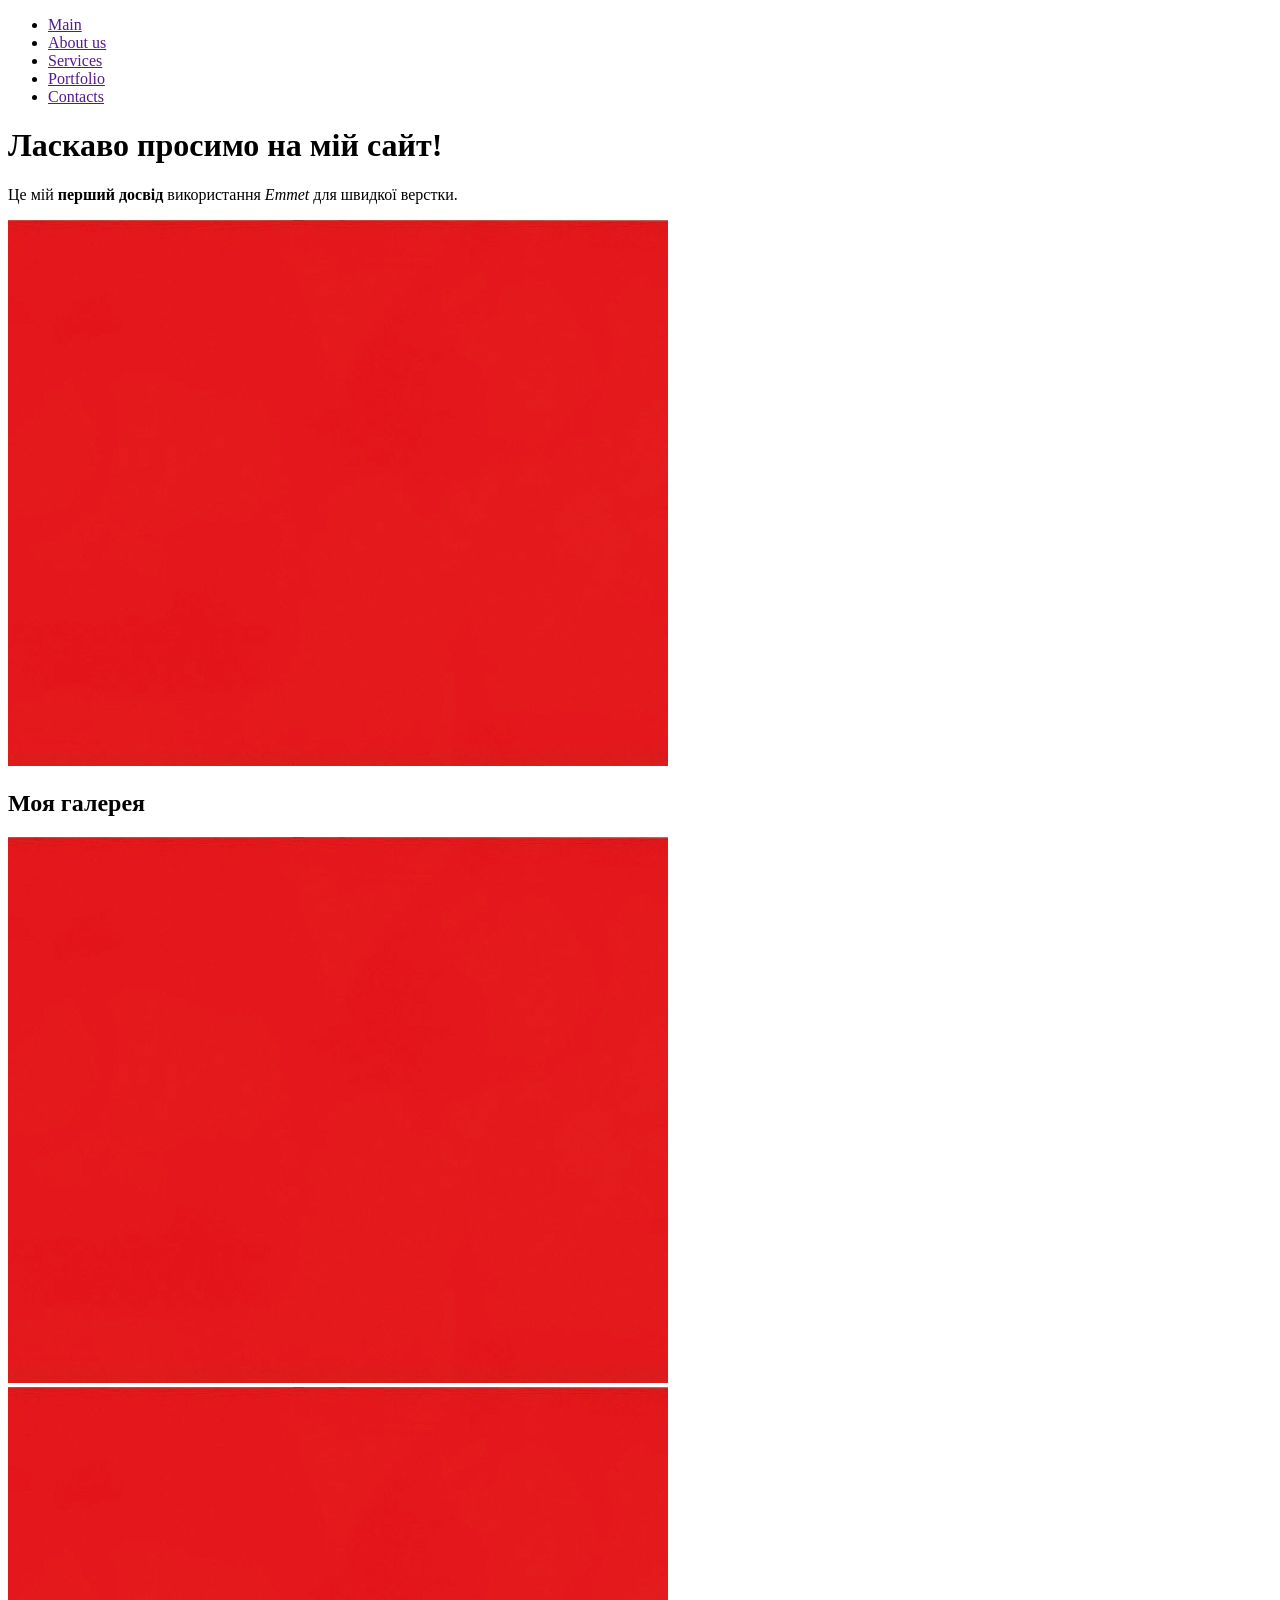
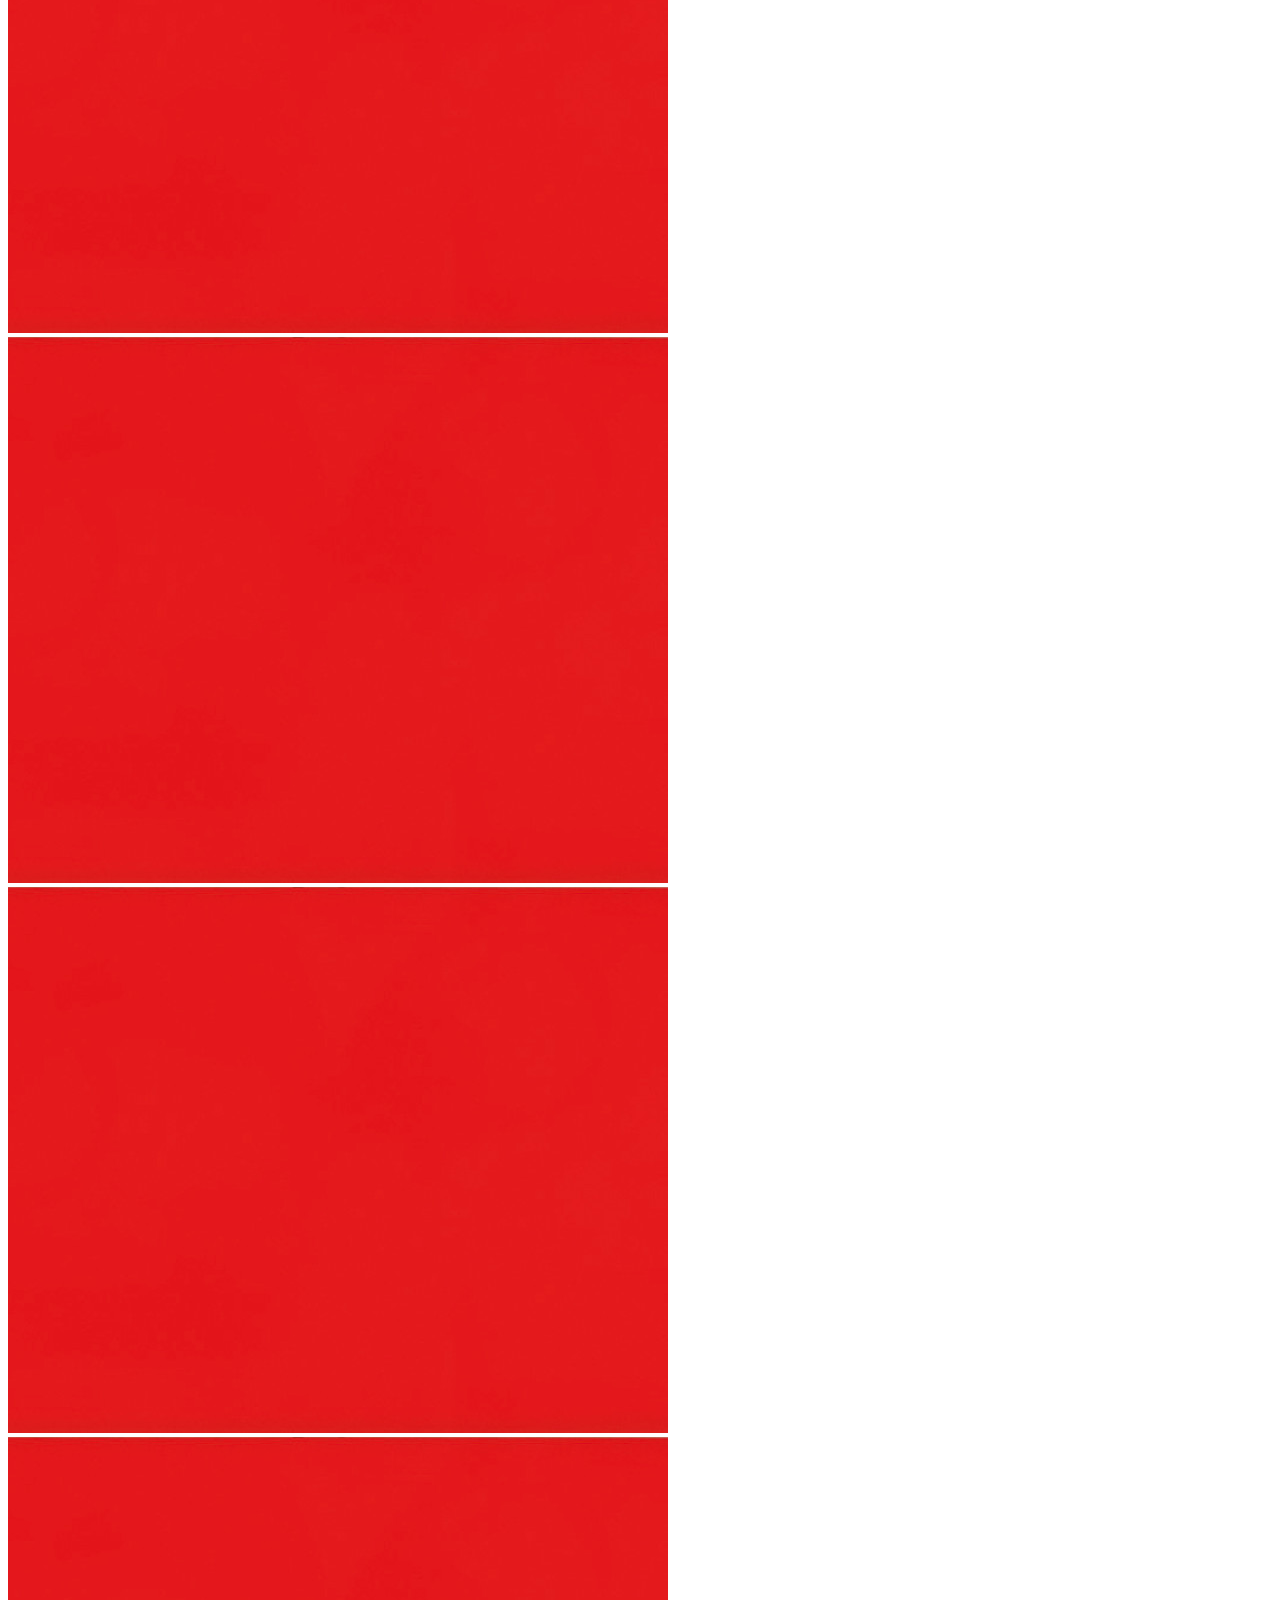
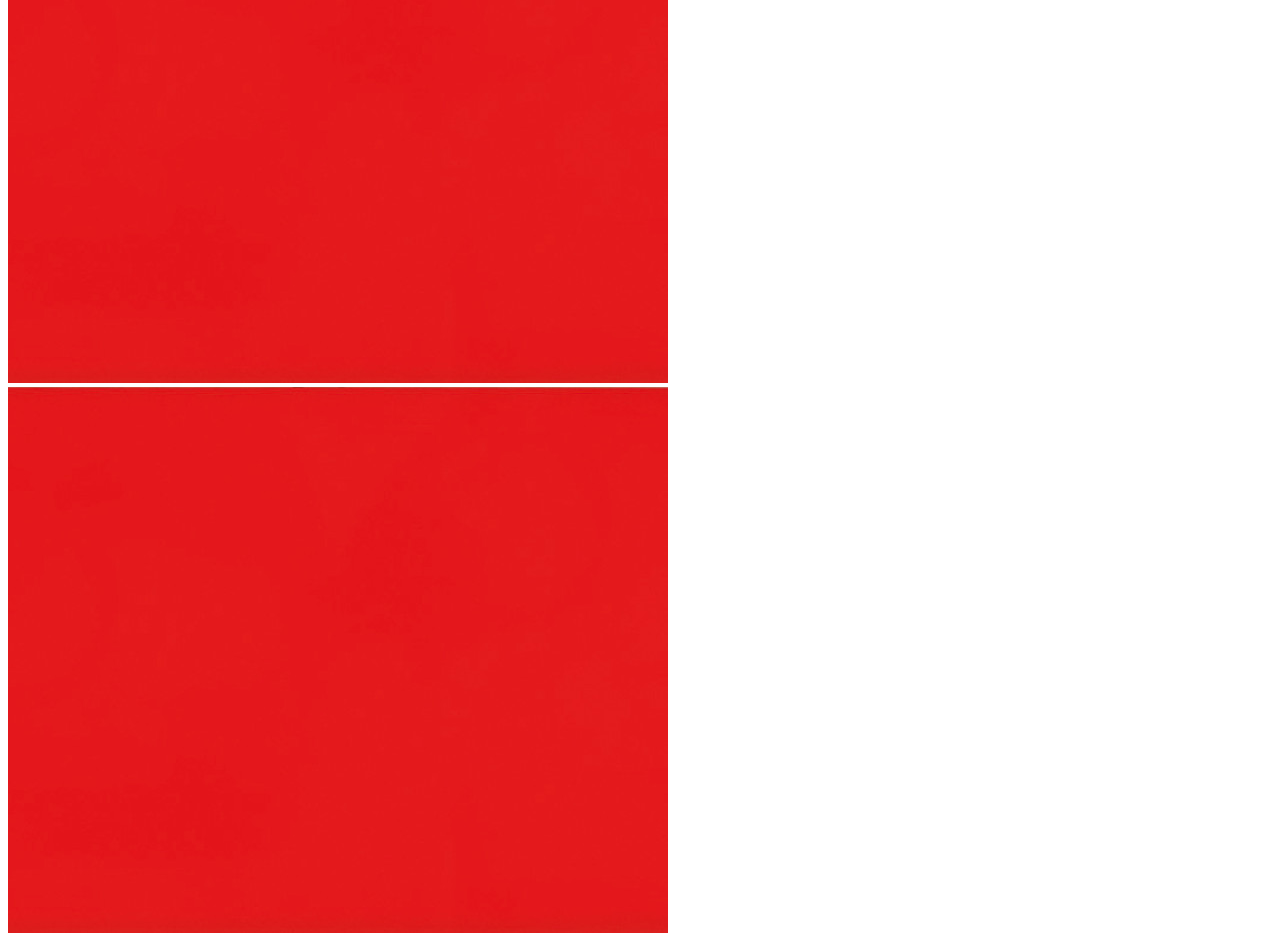
==== index.html @ d20bb804 "added structure and other shi" ====
<!DOCTYPE html>
<html lang="en">
<head>
    <meta charset="UTF-8">
    <meta name="viewport" content="width=device-width, initial-scale=1.0">
    <title>Document</title>
</head>
<body>
    <nav>
        <ul>
            <li><a href="">Main</a></li>
            <li><a href="">About us</a></li>
            <li><a href="">Services</a></li>
            <li><a href="">Portfolio</a></li>
            <li><a href="">Contacts</a></li>
        </ul>
    </nav>
    <h1>Ласкаво просимо на мій сайт!</h1>
    
    <p>Це мій <strong>перший досвід</strong> використання <em>Emmet</em> для швидкої верстки.</p>
    <div class="card">
        <img src="red.jpg" alt="Зображення товару">
        <h3></h3>
        <p></p>
    </div>
    <h2>Моя галерея</h2>
    <div class="gallery">
        <img src="red.jpg" alt="Червона картинка1">
        <img src="red.jpg" alt="Червона картинка2">
        <img src="red.jpg" alt="Червона картинка3">
        <img src="red.jpg" alt="Червона картинка4">
        <img src="red.jpg" alt="Червона картинка5">
        <img src="red.jpg" alt="Червона картинка6">
    </div>
</body>
</html>
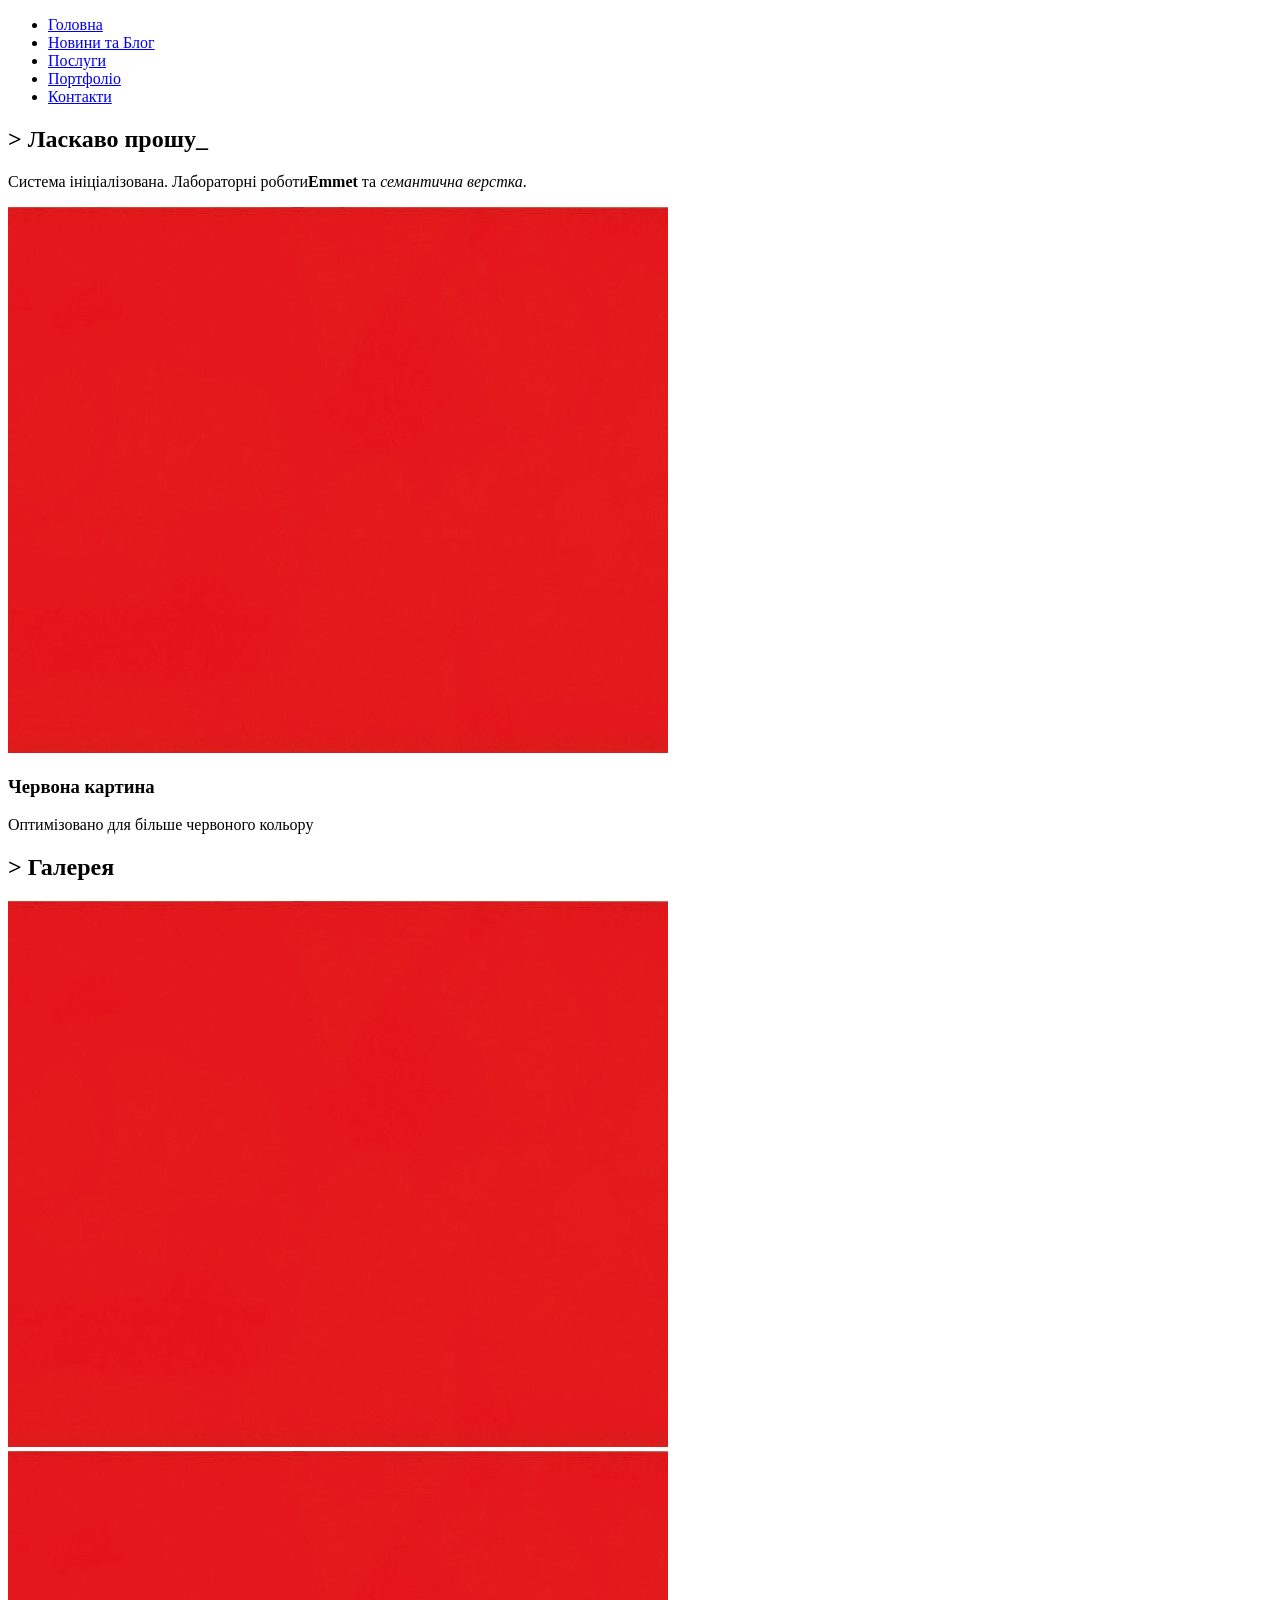
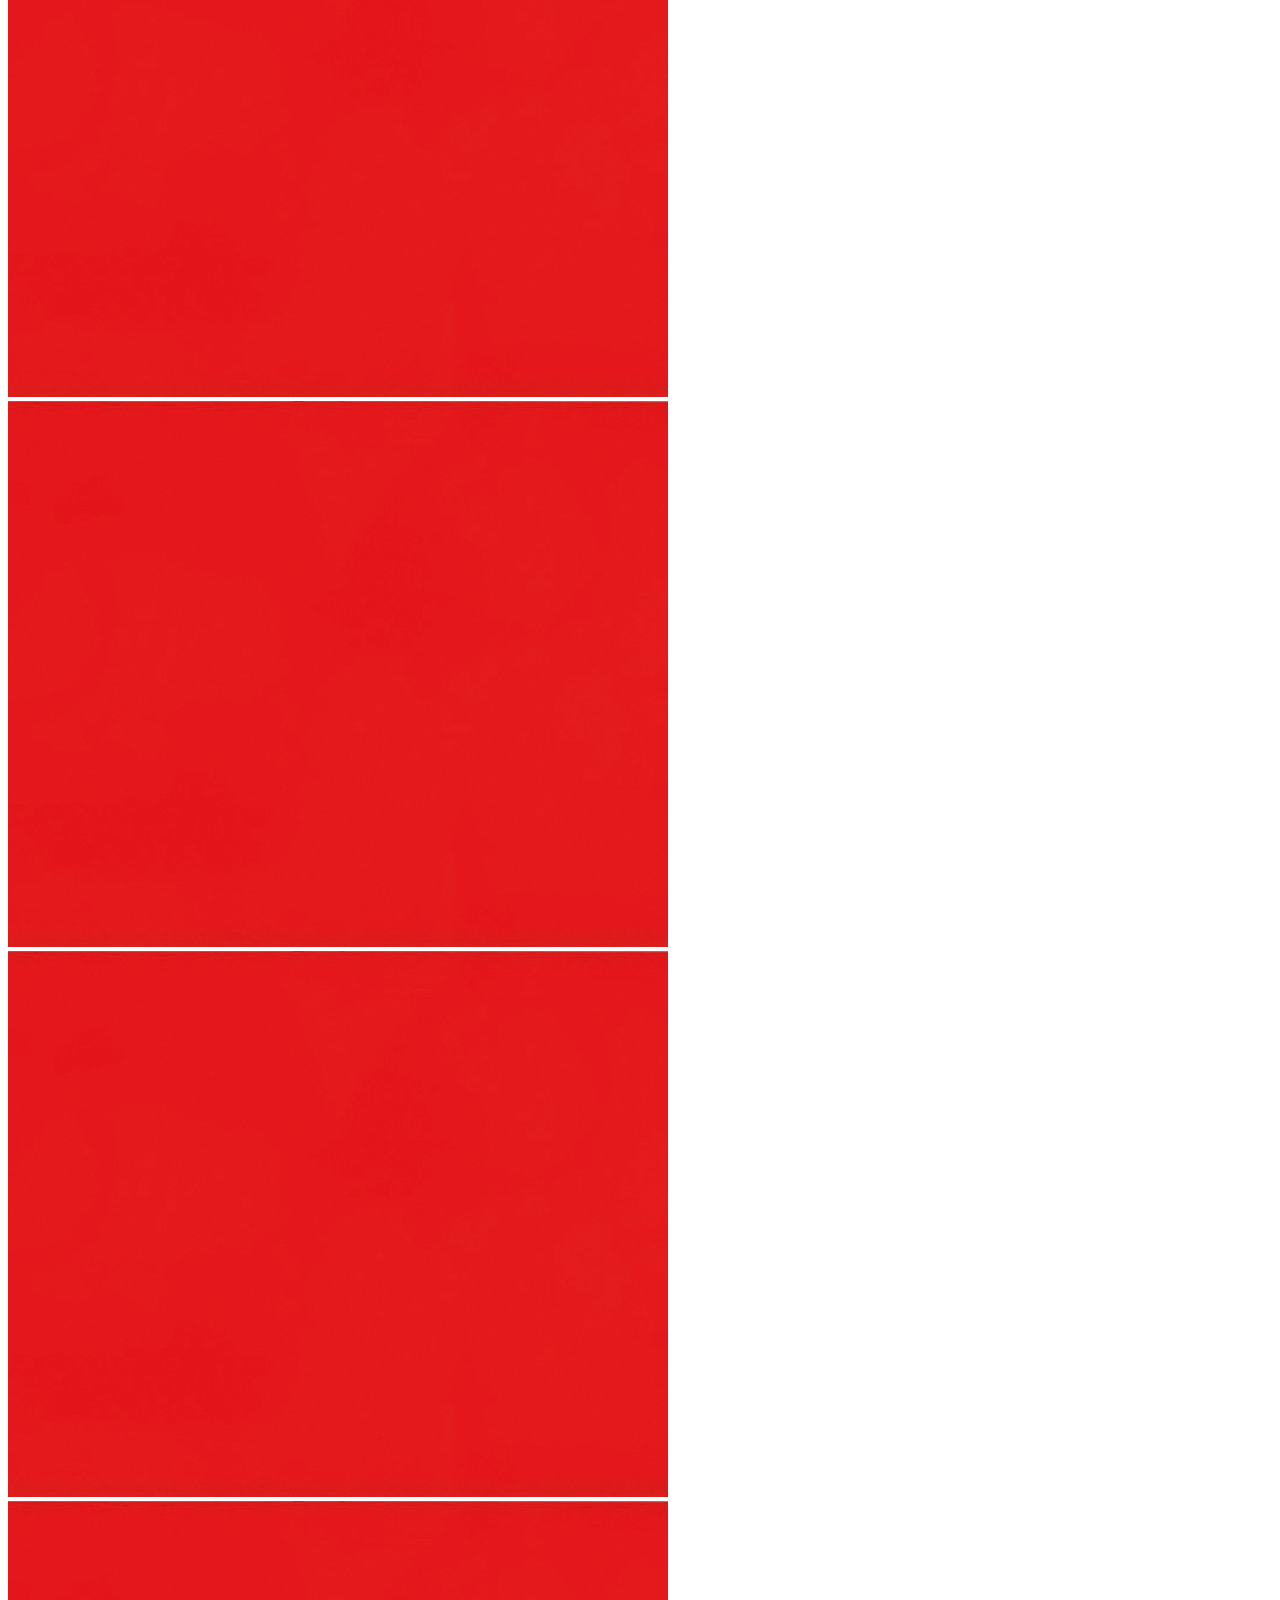
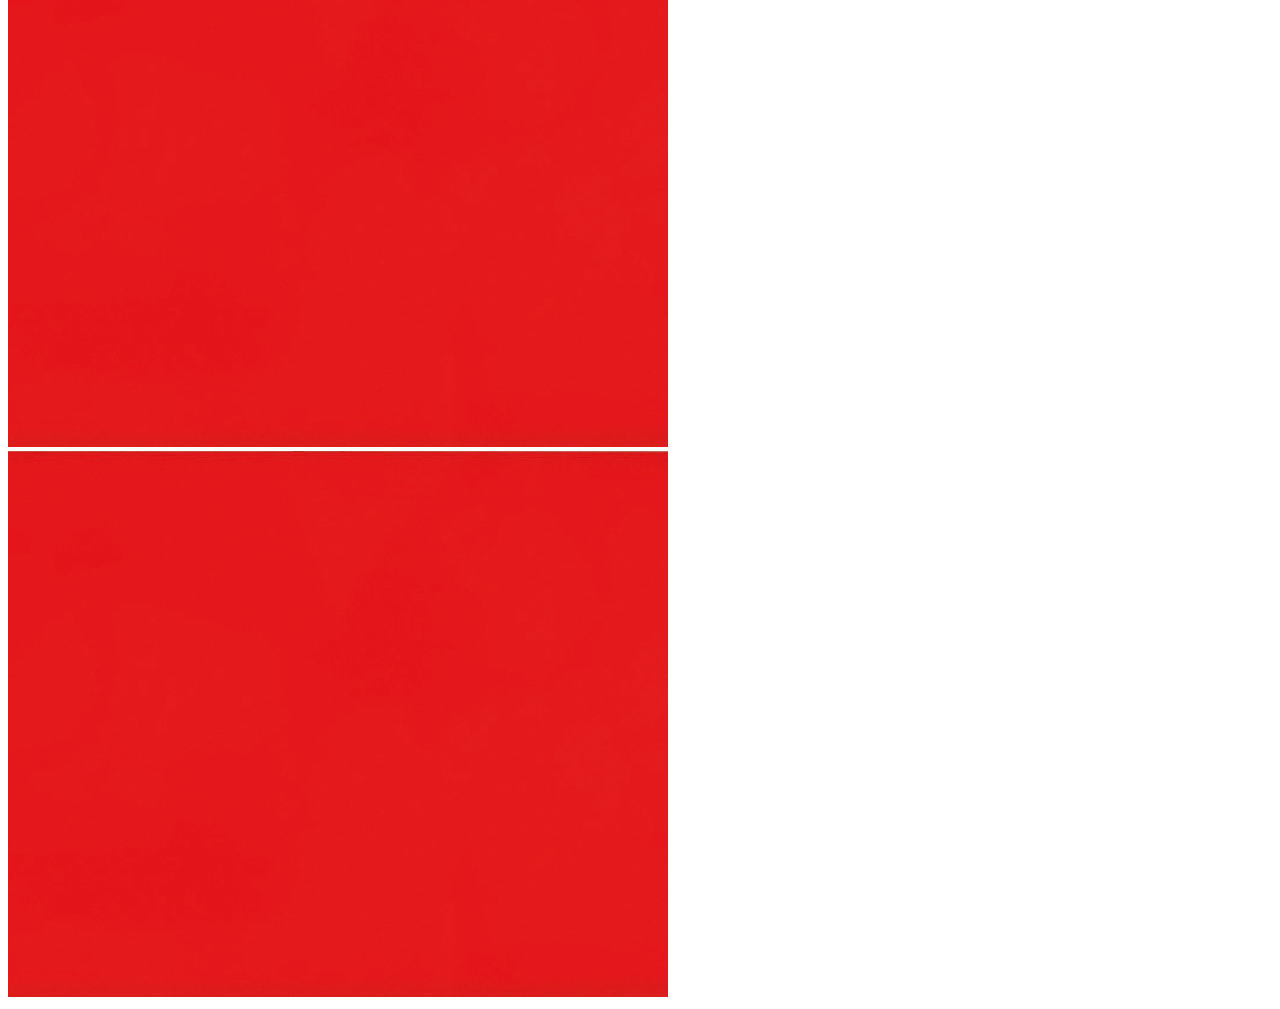
==== commit 5669733f: "laba3\" ====
--- a/index.html
+++ b/index.html
@@ -1,36 +1,50 @@
 <!DOCTYPE html>
-<html lang="en">
+<html lang="uk">
 <head>
     <meta charset="UTF-8">
     <meta name="viewport" content="width=device-width, initial-scale=1.0">
-    <title>Document</title>
+    <title>Lab // Semantics</title>
+    <link rel="stylesheet" href="style.css">
 </head>
 <body>
-    <nav>
-        <ul>
-            <li><a href="">Main</a></li>
-            <li><a href="">About us</a></li>
-            <li><a href="">Services</a></li>
-            <li><a href="">Portfolio</a></li>
-            <li><a href="">Contacts</a></li>
-        </ul>
-    </nav>
-    <h1>Ласкаво просимо на мій сайт!</h1>
-    
-    <p>Це мій <strong>перший досвід</strong> використання <em>Emmet</em> для швидкої верстки.</p>
-    <div class="card">
-        <img src="red.jpg" alt="Зображення товару">
-        <h3></h3>
-        <p></p>
-    </div>
-    <h2>Моя галерея</h2>
-    <div class="gallery">
-        <img src="red.jpg" alt="Червона картинка1">
-        <img src="red.jpg" alt="Червона картинка2">
-        <img src="red.jpg" alt="Червона картинка3">
-        <img src="red.jpg" alt="Червона картинка4">
-        <img src="red.jpg" alt="Червона картинка5">
-        <img src="red.jpg" alt="Червона картинка6">
-    </div>
+
+    <header>
+<nav>
+            <ul>
+                <li><a href="index.html">Головна</a></li>
+                <li><a href="news.html">Новини та Блог</a></li>
+                <li><a href="#">Послуги</a></li>
+                <li><a href="#">Портфоліо</a></li>
+                <li><a href="#">Контакти</a></li>
+            </ul>
+        </nav>
+    </header>
+
+    <main>
+        <section class="module">
+            <h1>> Ласкаво прошу_</h1>
+            <p>Система ініціалізована. Лабораторні роботи<strong>Emmet</strong> та <em>семантична верстка</em>.</p>
+        </section>
+
+        <section class="module product">
+            <img src="red.jpg" alt="Зображення товару">
+            <div class="product-info">
+                <h3>Червона картина</h3>
+                <p>Оптимізовано для більше червоного кольору</p>
+            </div>
+        </section>
+
+        <section class="module">
+            <h2>> Галерея</h2>
+            <div class="gallery-grid">
+                <img src="red.jpg" alt="Файл 1">
+                <img src="red.jpg" alt="Файл 2">
+                <img src="red.jpg" alt="Файл 3">
+                <img src="red.jpg" alt="Файл 4">
+                <img src="red.jpg" alt="Файл 5">
+                <img src="red.jpg" alt="Файл 6">
+            </div>
+        </section>
+    </main>
 </body>
 </html>
--- a/style.css
+++ b/style.css
@@ -0,0 +1,64 @@
+.techno-block {
+    display: flex; gap: 20px;
+    background: #121212; 
+    color: #a0aab2;
+    font-family: 'Consolas', monospace;
+    padding: 20px; 
+    margin-top: 40px;
+    border: 1px solid #333;
+}
+
+.techno-block section { 
+    flex: 2; 
+}
+
+.techno-block aside { 
+    flex: 1; 
+    background: #1a1a1a; 
+    padding: 15px; 
+    border: 1px solid #333; 
+}
+
+.techno-block h2, .techno-block h3 {
+    color: #e5e5e5; 
+    font-weight: normal; 
+    margin: 0 0 10px;
+    border-bottom: 1px solid #333; 
+    padding-bottom: 5px;
+}
+
+.techno-block article { 
+    border-bottom: 1px dashed #333; 
+    padding-bottom: 10px; 
+    margin-bottom: 10px; 
+}
+
+.techno-block article:last-child { 
+    border: none; 
+    margin: 0; 
+    padding: 0; 
+}
+
+.techno-block time { 
+    color: #5c6370; 
+    font-size: 0.85em; 
+}
+
+.techno-block p { 
+    margin: 5px 0 0; 
+}
+
+.techno-block ul { 
+    list-style: none; 
+    padding: 0; 
+    margin: 0; 
+}
+
+.techno-block a { 
+    color: #a0aab2; 
+    text-decoration: none; 
+}
+
+.techno-block a:hover { 
+    color: #56b6c2; 
+}
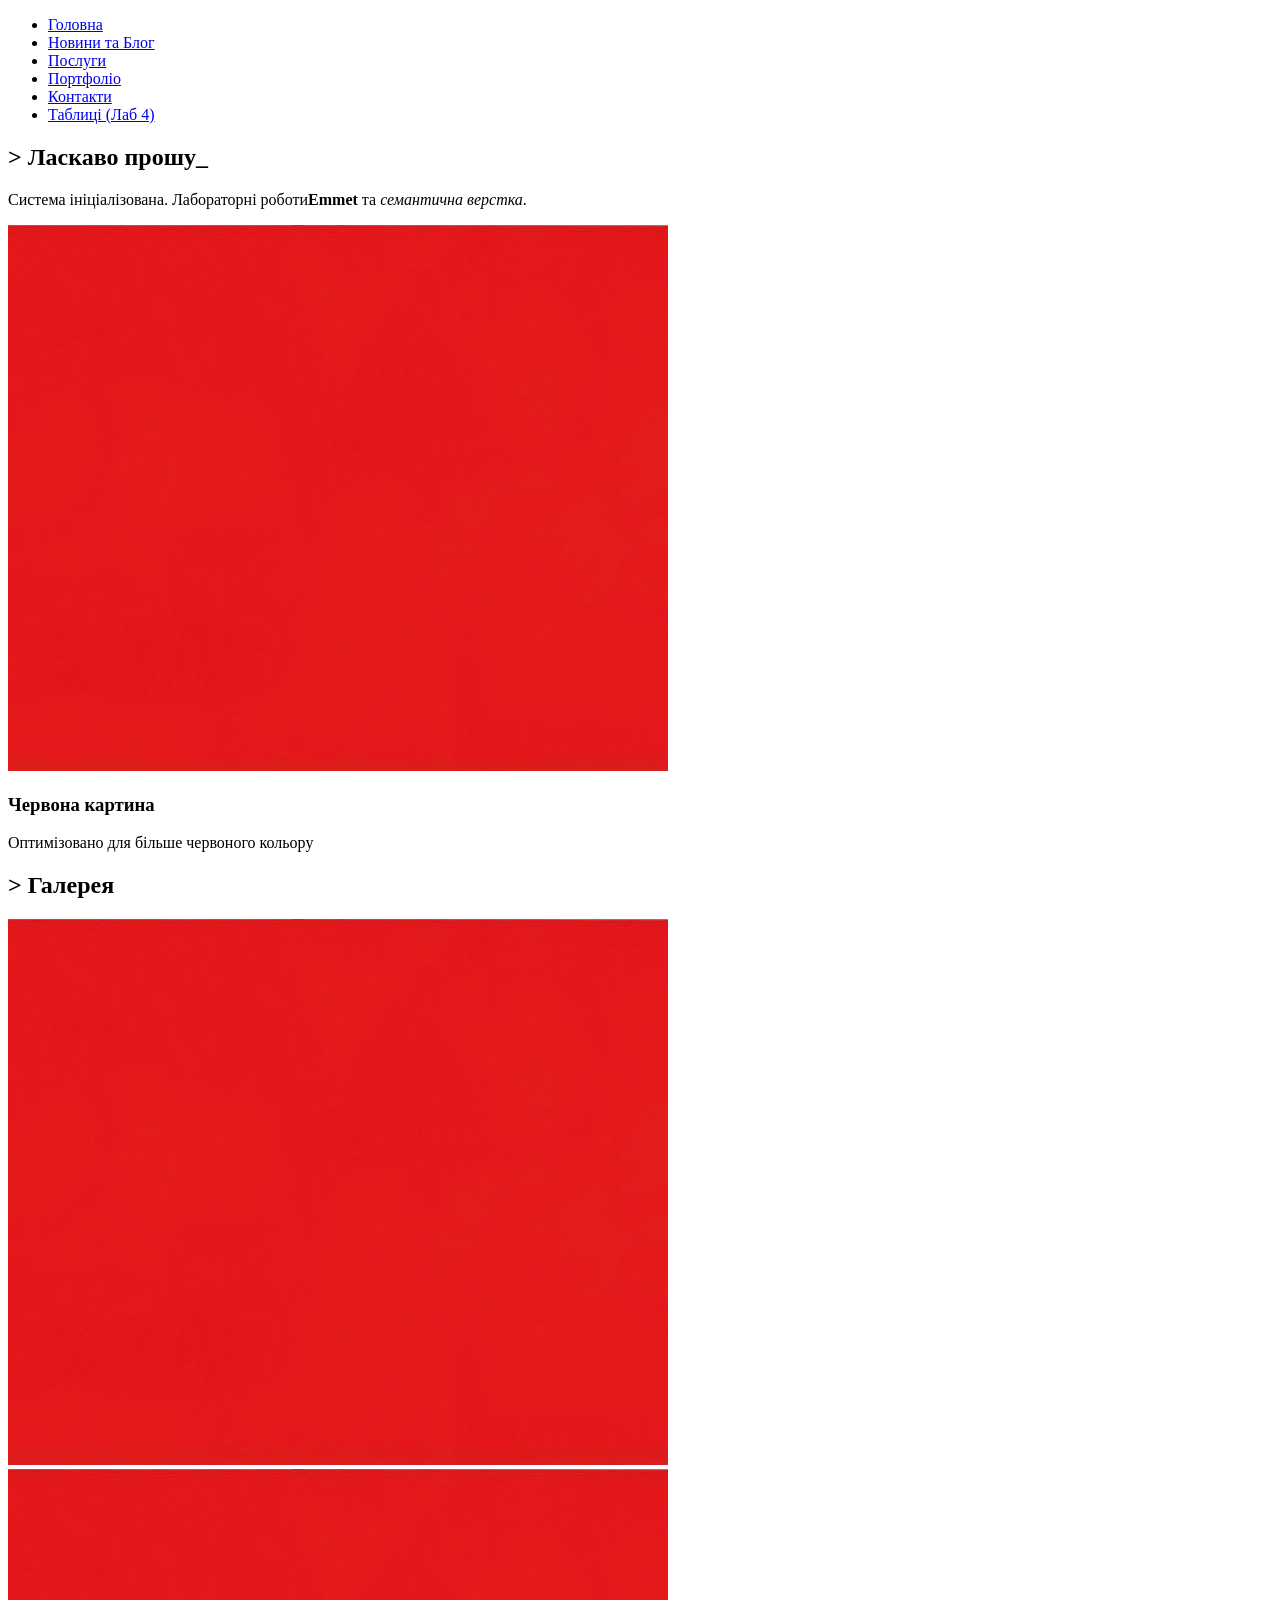
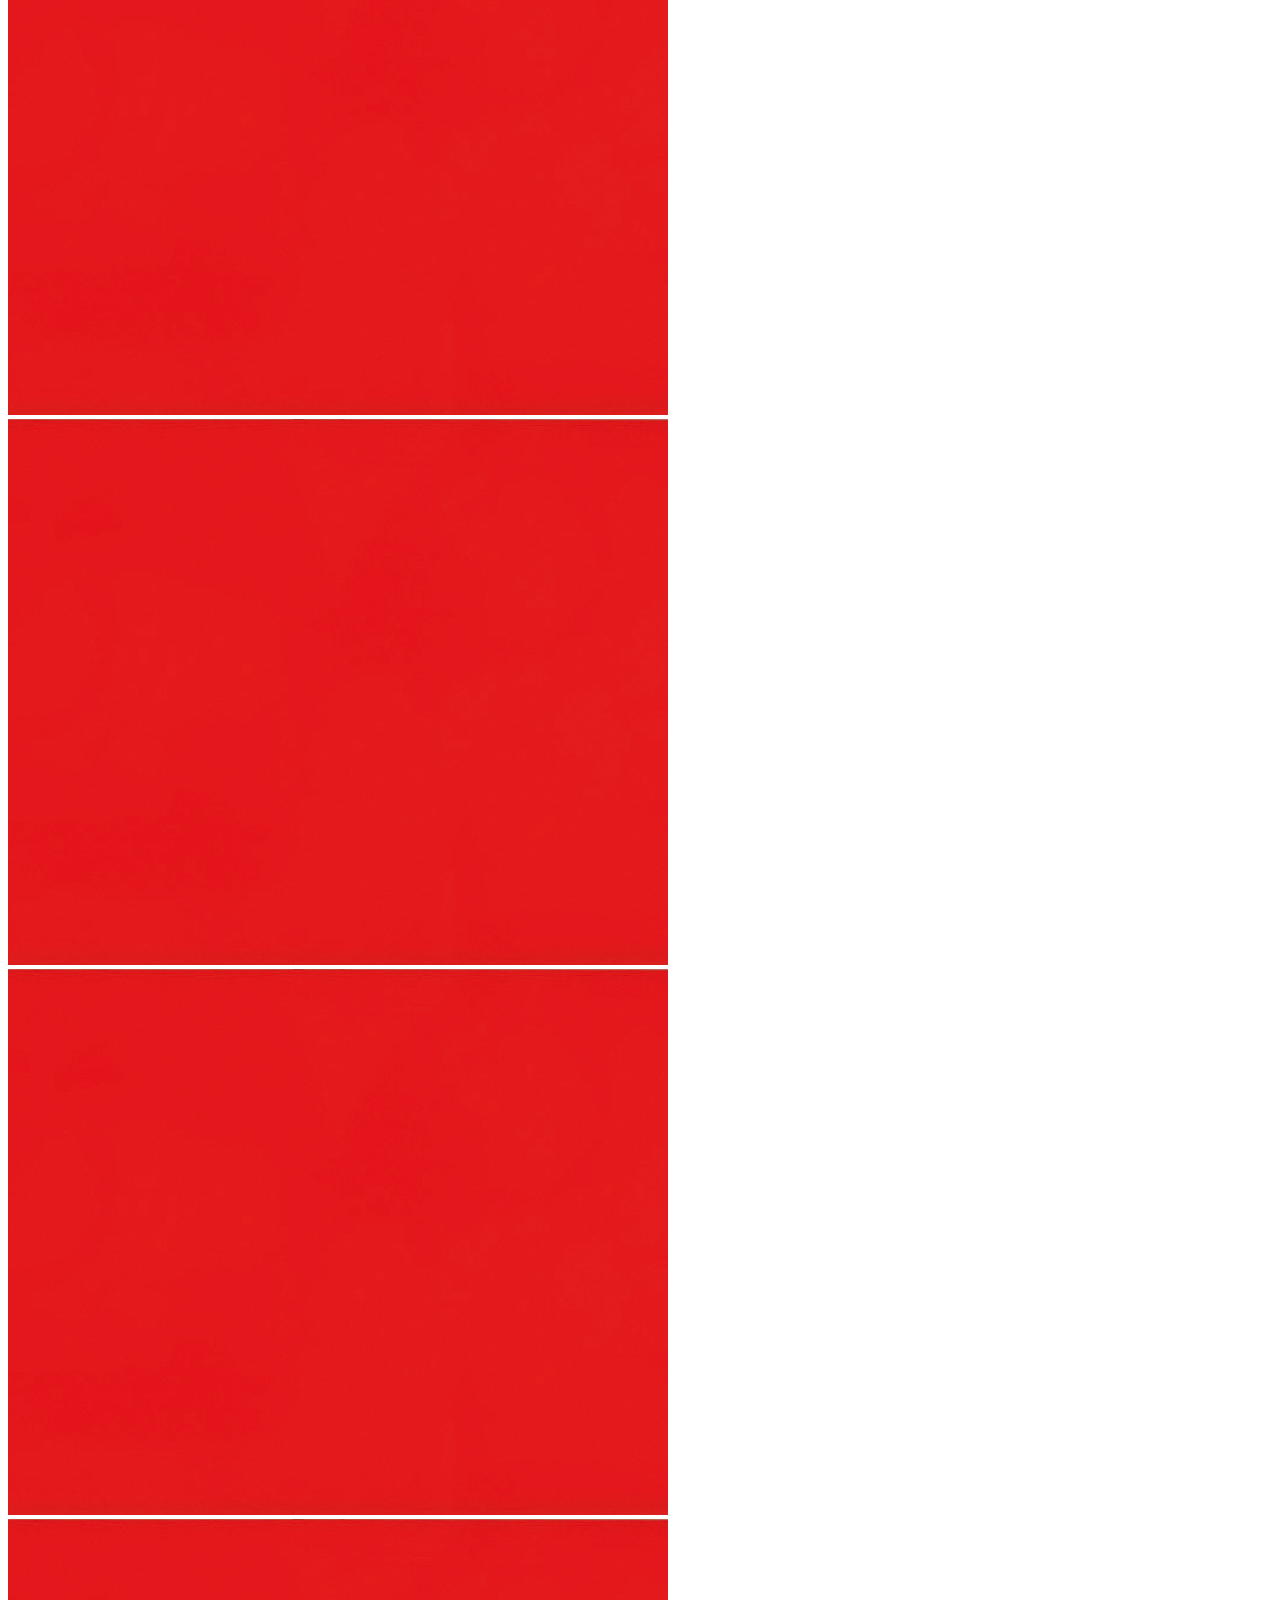
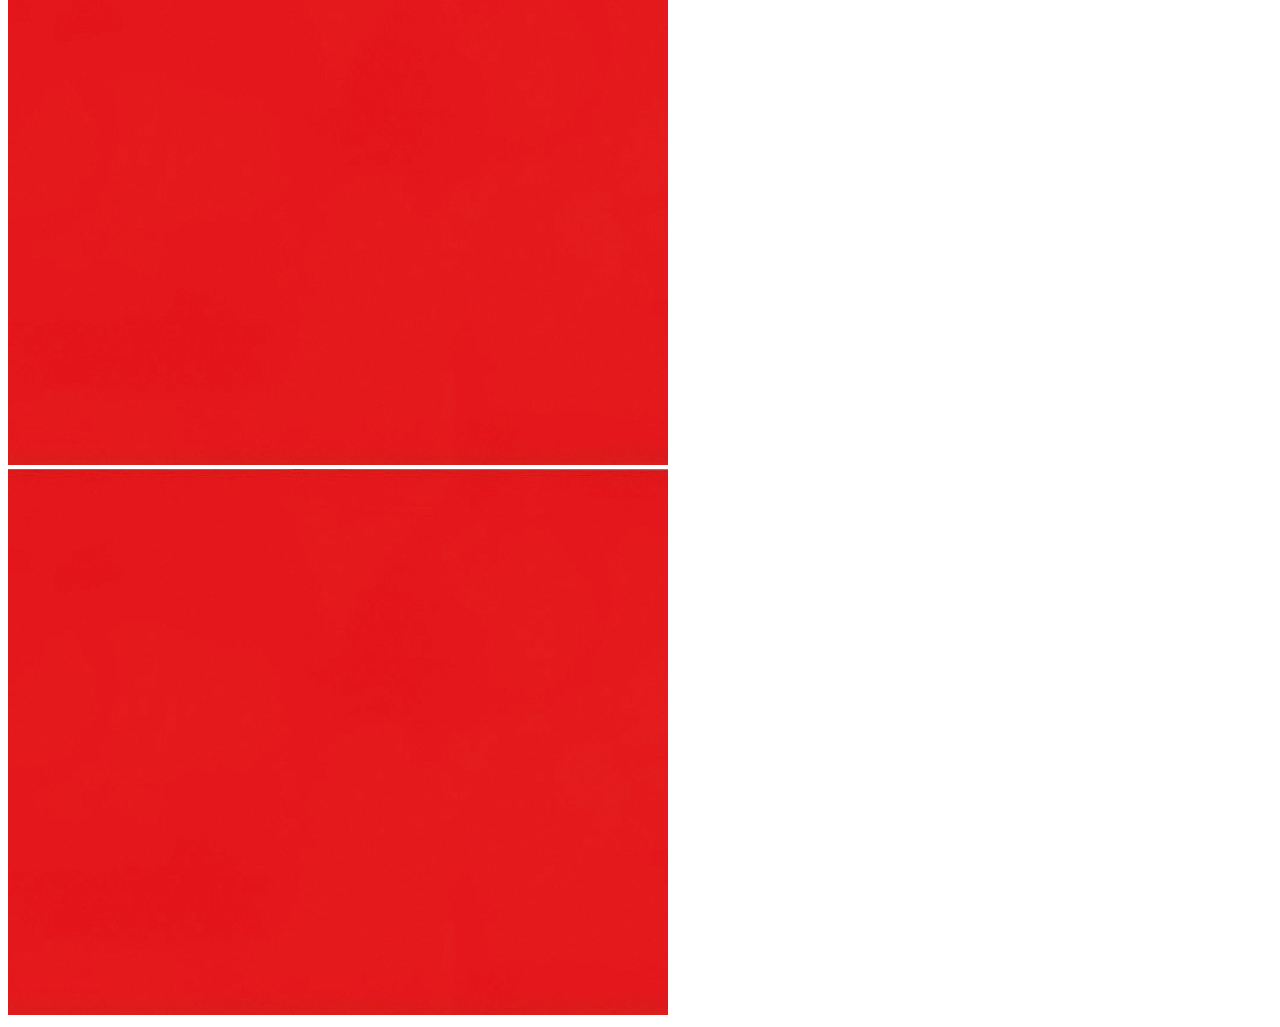
==== commit 4a3b6948: "laba" ====
--- a/index.html
+++ b/index.html
@@ -9,13 +9,14 @@
 <body>
 
     <header>
-<nav>
+        <nav>
             <ul>
                 <li><a href="index.html">Головна</a></li>
                 <li><a href="news.html">Новини та Блог</a></li>
                 <li><a href="#">Послуги</a></li>
                 <li><a href="#">Портфоліо</a></li>
                 <li><a href="#">Контакти</a></li>
+                <li><a href="lab4.html" class="active">Таблиці (Лаб 4)</a></li>
             </ul>
         </nav>
     </header>
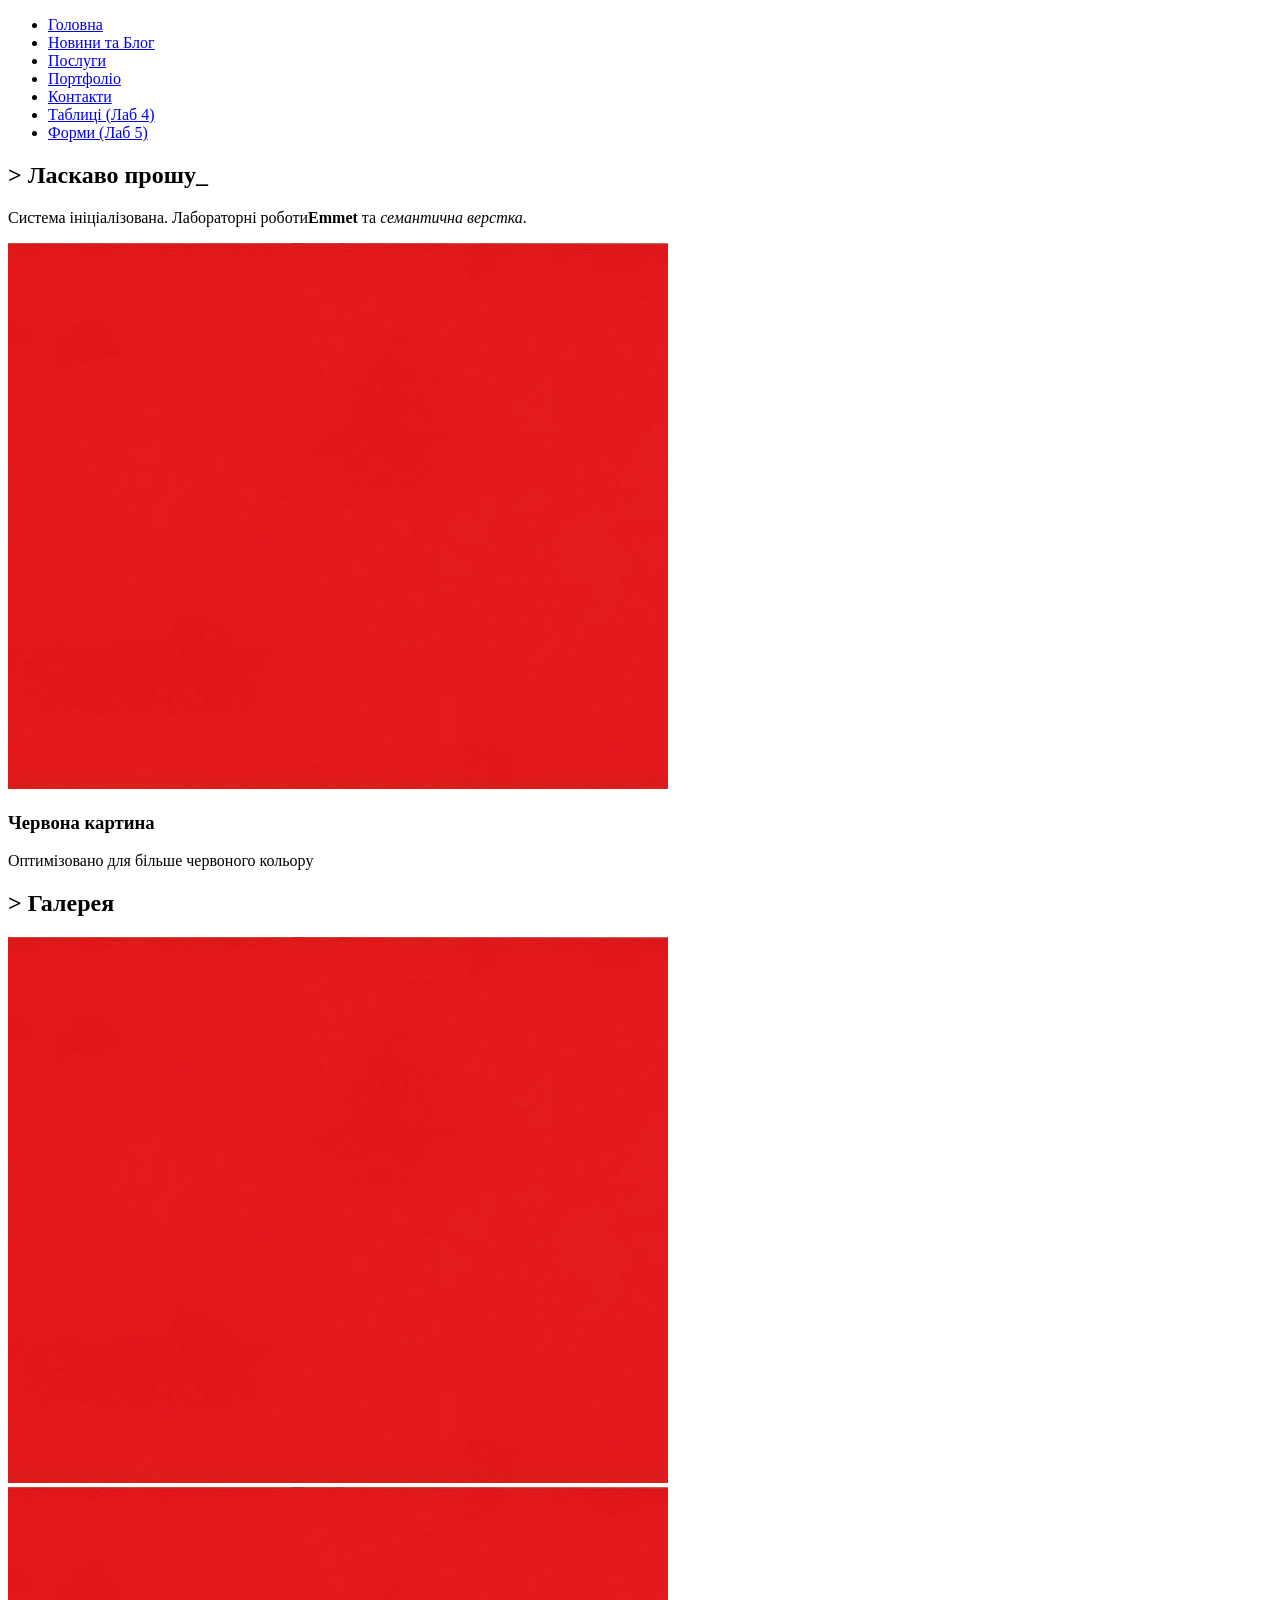
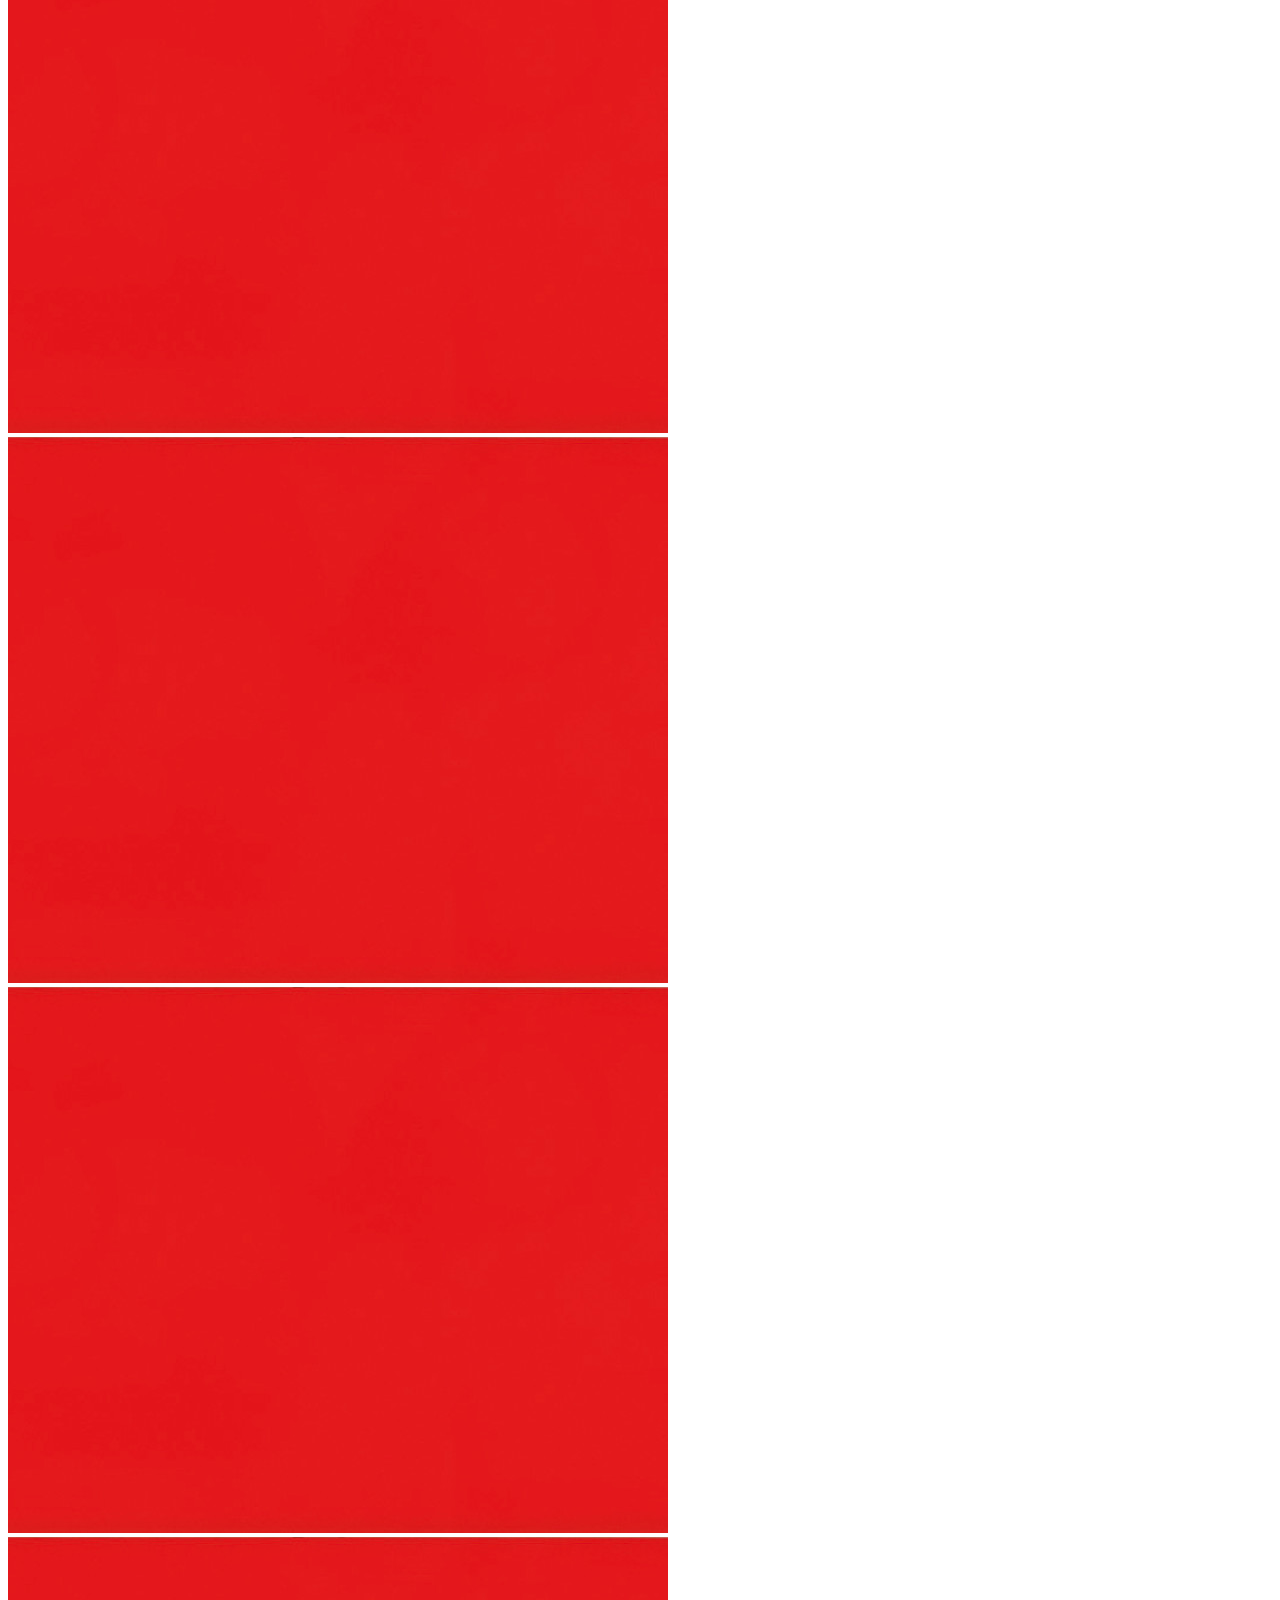
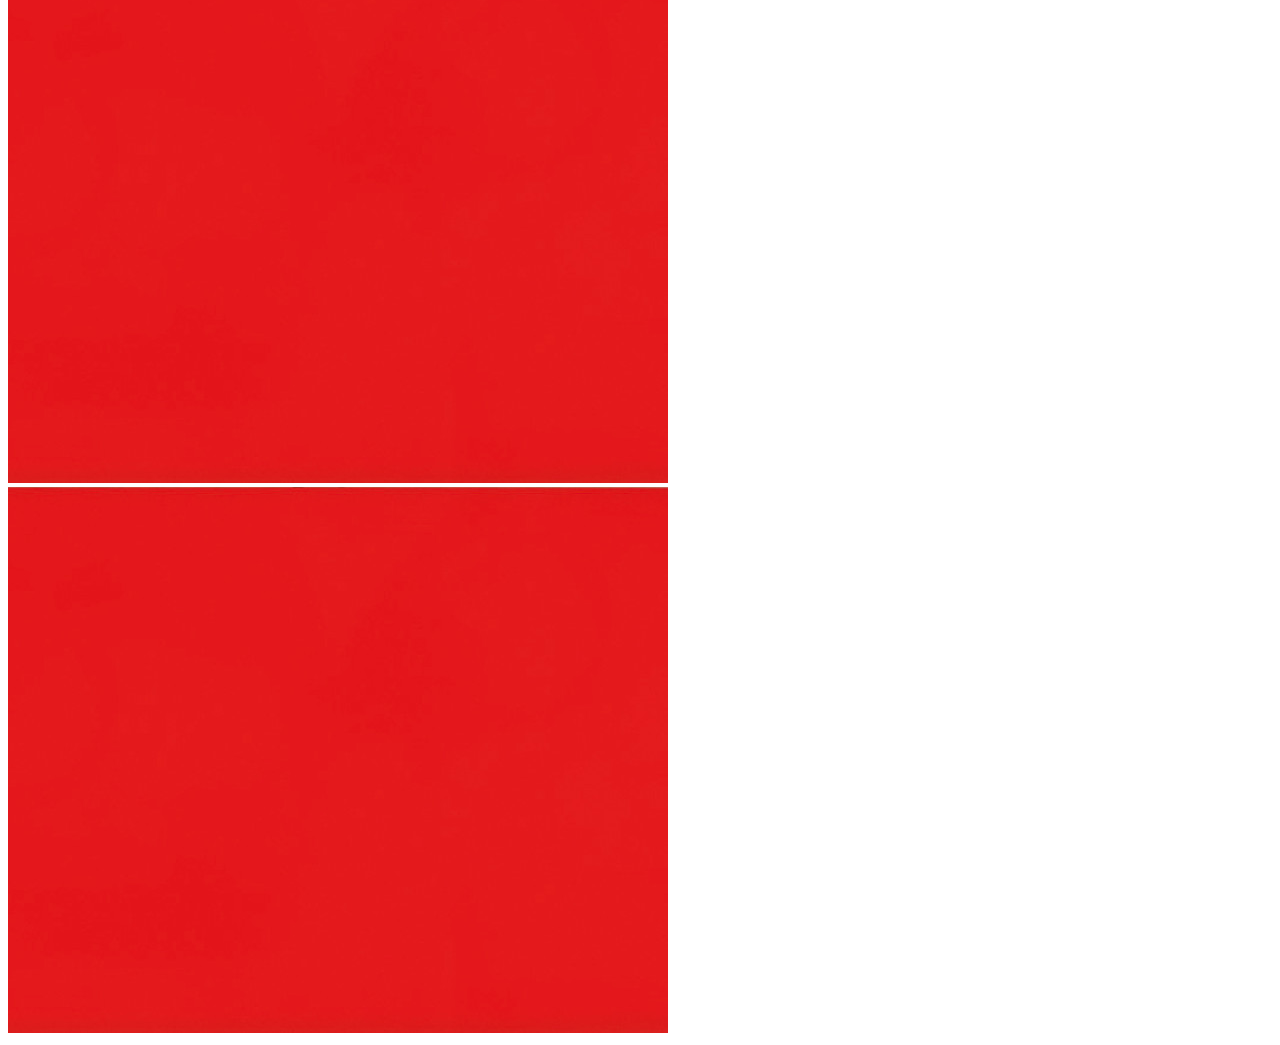
==== commit d4a496c4: "laba 5" ====
--- a/index.html
+++ b/index.html
@@ -17,6 +17,7 @@
                 <li><a href="#">Портфоліо</a></li>
                 <li><a href="#">Контакти</a></li>
                 <li><a href="lab4.html" class="active">Таблиці (Лаб 4)</a></li>
+                <li><a href="lab5.html" class="active">Форми (Лаб 5)</a></li>
             </ul>
         </nav>
     </header>
